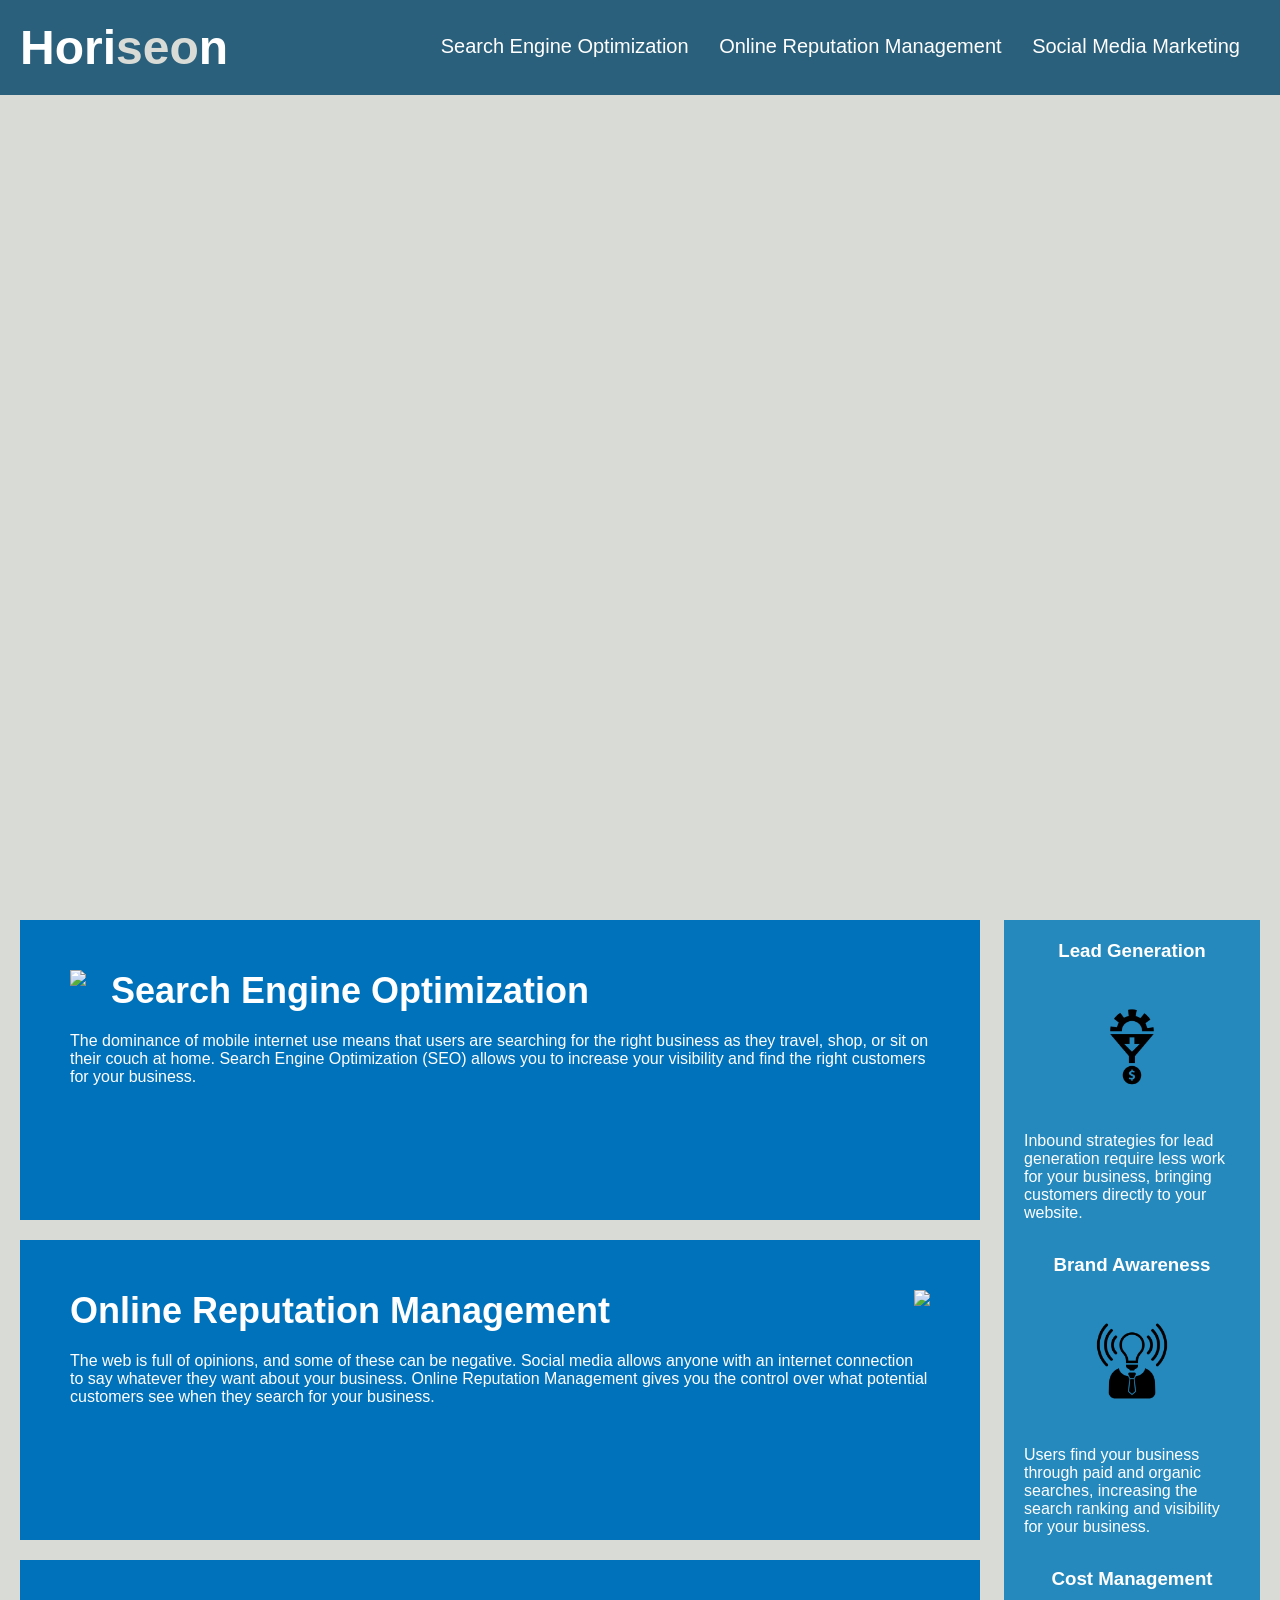
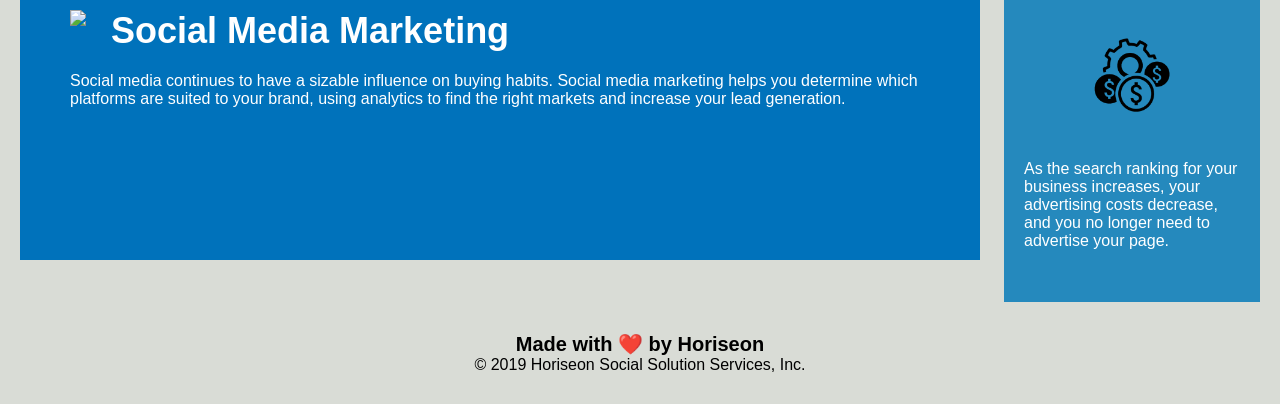
==== 02-Challenge/Develop/index.html @ dc3a3646 "Consolidated all CSS class selectors that had same values" ====
<!DOCTYPE html>
<html lang="en-us">

<head>
    <meta charset="UTF-8" />
    <link rel="stylesheet" href="./assets/css/style.css">
    <title>Horiseon Marketing</title>
</head>

<body>
    <div class="header">
        <h1>Hori<span class="seo">seo</span>n</h1>
        <div>
            <ul>
                <li>
                    <a href="#search-engine-optimization">Search Engine Optimization</a>
                </li>
                <li>
                    <a href="#online-reputation-management">Online Reputation Management</a>
                </li>
                <li>
                    <a href="#social-media-marketing">Social Media Marketing</a>
                </li>
            </ul>
        </div>
    </div>
    <div class="hero"></div>
    <div class="content">
        <div class="search-engine-optimization">
            <img src="./assets/images/search-engine-optimization.jpg" class="float-left" />
            <h2>Search Engine Optimization</h2>
            <p>
                The dominance of mobile internet use means that users are searching for the right business as they travel, shop, or sit on their couch at home. Search Engine Optimization (SEO) allows you to increase your visibility and find the right customers for your business.
            </p>
        </div>
        <div id="online-reputation-management" class="online-reputation-management">
            <img src="./assets/images/online-reputation-management.jpg" class="float-right" />
            <h2>Online Reputation Management</h2>
            <p>
                The web is full of opinions, and some of these can be negative. Social media allows anyone with an internet connection to say whatever they want about your business. Online Reputation Management gives you the control over what potential customers see when they search for your business.
            </p>
        </div>
        <div id="social-media-marketing" class="social-media-marketing">
            <img src="./assets/images/social-media-marketing.jpg" class="float-left" />
            <h2>Social Media Marketing</h2>
            <p>
                Social media continues to have a sizable influence on buying habits. Social media marketing helps you determine which platforms are suited to your brand, using analytics to find the right markets and increase your lead generation.
            </p>
        </div>
    </div>
    <div class="benefits">
        <div class="benefit-lead">
            <h3>Lead Generation</h3>
            <img src="./assets/images/lead-generation.png" />
            <p>
                Inbound strategies for lead generation require less work for your business, bringing customers directly to your website.
            </p>
        </div>
        <div class="benefit-brand">
            <h3>Brand Awareness</h3>
            <img src="./assets/images/brand-awareness.png" />
            <p>
                Users find your business through paid and organic searches, increasing the search ranking and visibility for your business.
            </p>
        </div>
        <div class="benefit-cost">
            <h3>Cost Management</h3>
            <img src="./assets/images/cost-management.png" />
            <p>
                As the search ranking for your business increases, your advertising costs decrease, and you no longer need to advertise your page.
            </p>
        </div>
    </div>
    <div class="footer">
        <h2>Made with ❤️️ by Horiseon</h2>
        <p>
            &copy; 2019 Horiseon Social Solution Services, Inc.
        </p>
    </div>
</body>

</html>
---- 02-Challenge/Develop/assets/css/style.css ----
* {
    box-sizing: border-box;
    padding: 0;
    margin: 0;
}

body {
    background-color: #d9dcd6;
}

.header {
    padding: 20px;
    font-family: 'Trebuchet MS', 'Lucida Sans Unicode', 'Lucida Grande', 'Lucida Sans', Arial, sans-serif;
    background-color: #2a607c;
    color: #ffffff;
}

.header h1 {
    display: inline-block;
    font-size: 48px;
}

.header h1 .seo {
    color: #d9dcd6;
}

.header div {
    padding-top: 15px;
    margin-right: 20px;
    float: right;
    font-family: 'Gill Sans', 'Gill Sans MT', Calibri, 'Trebuchet MS', sans-serif;
    font-size: 20px;
}

.header div ul {
    list-style-type: none;
}

.header div ul li {
    display: inline-block;
    margin-left: 25px;
}

a {
    color: #ffffff;
    text-decoration: none;
}

p {
    font-size: 16px;
}

.hero {
    height: 800px;
    width: 100%;
    margin-bottom: 25px;
    background-image: url("../images/digital-marketing-meeting.jpg");
    background-size: cover;
    background-position: center;
}

.float-left {
    float: left;
    margin-right: 25px;
}

.float-right {
    float: right;
    margin-left: 25px;
}

.content {
    width: 75%;
    display: inline-block;
    margin-left: 20px;
}

.benefits {
    margin-right: 20px;
    padding: 20px;
    clear: both;
    float: right;
    width: 20%;
    height: 100%;
    font-family: 'Gill Sans', 'Gill Sans MT', Calibri, 'Trebuchet MS', sans-serif;
    background-color: #2589bd;
    
}

.benefit-lead,.benefit-brand,.benefit-cost {
    margin-bottom: 32px;
    color: #ffffff;
}

.benefit-lead h3,.benefit-cost h3,.benefit-brand h3 {
    margin-bottom: 10px;
    text-align: center;
}

.benefit-lead img,.benefit-cost img,.benefit-brand img {
    display: block;
    margin: 10px auto;
    max-width: 150px;
}

.search-engine-optimization,.online-reputation-management,.social-media-marketing {
    margin-bottom: 20px;
    padding: 50px;
    height: 300px;
    font-family: 'Gill Sans', 'Gill Sans MT', Calibri, 'Trebuchet MS', sans-serif;
    background-color: #0072bb;
    color: #ffffff;
}

.search-engine-optimization img,.online-reputation-management img,.social-media-marketing img {
    max-height: 200px;
}

.search-engine-optimization h2,.online-reputation-management h2,.social-media-marketing h2 {
    margin-bottom: 20px;
    font-size: 36px;
}

.footer {
    padding: 30px;
    clear: both;
    font-family: 'Trebuchet MS', 'Lucida Sans Unicode', 'Lucida Grande', 'Lucida Sans', Arial, sans-serif;
    text-align: center;
}

.footer h2 {
    font-size: 20px;
}
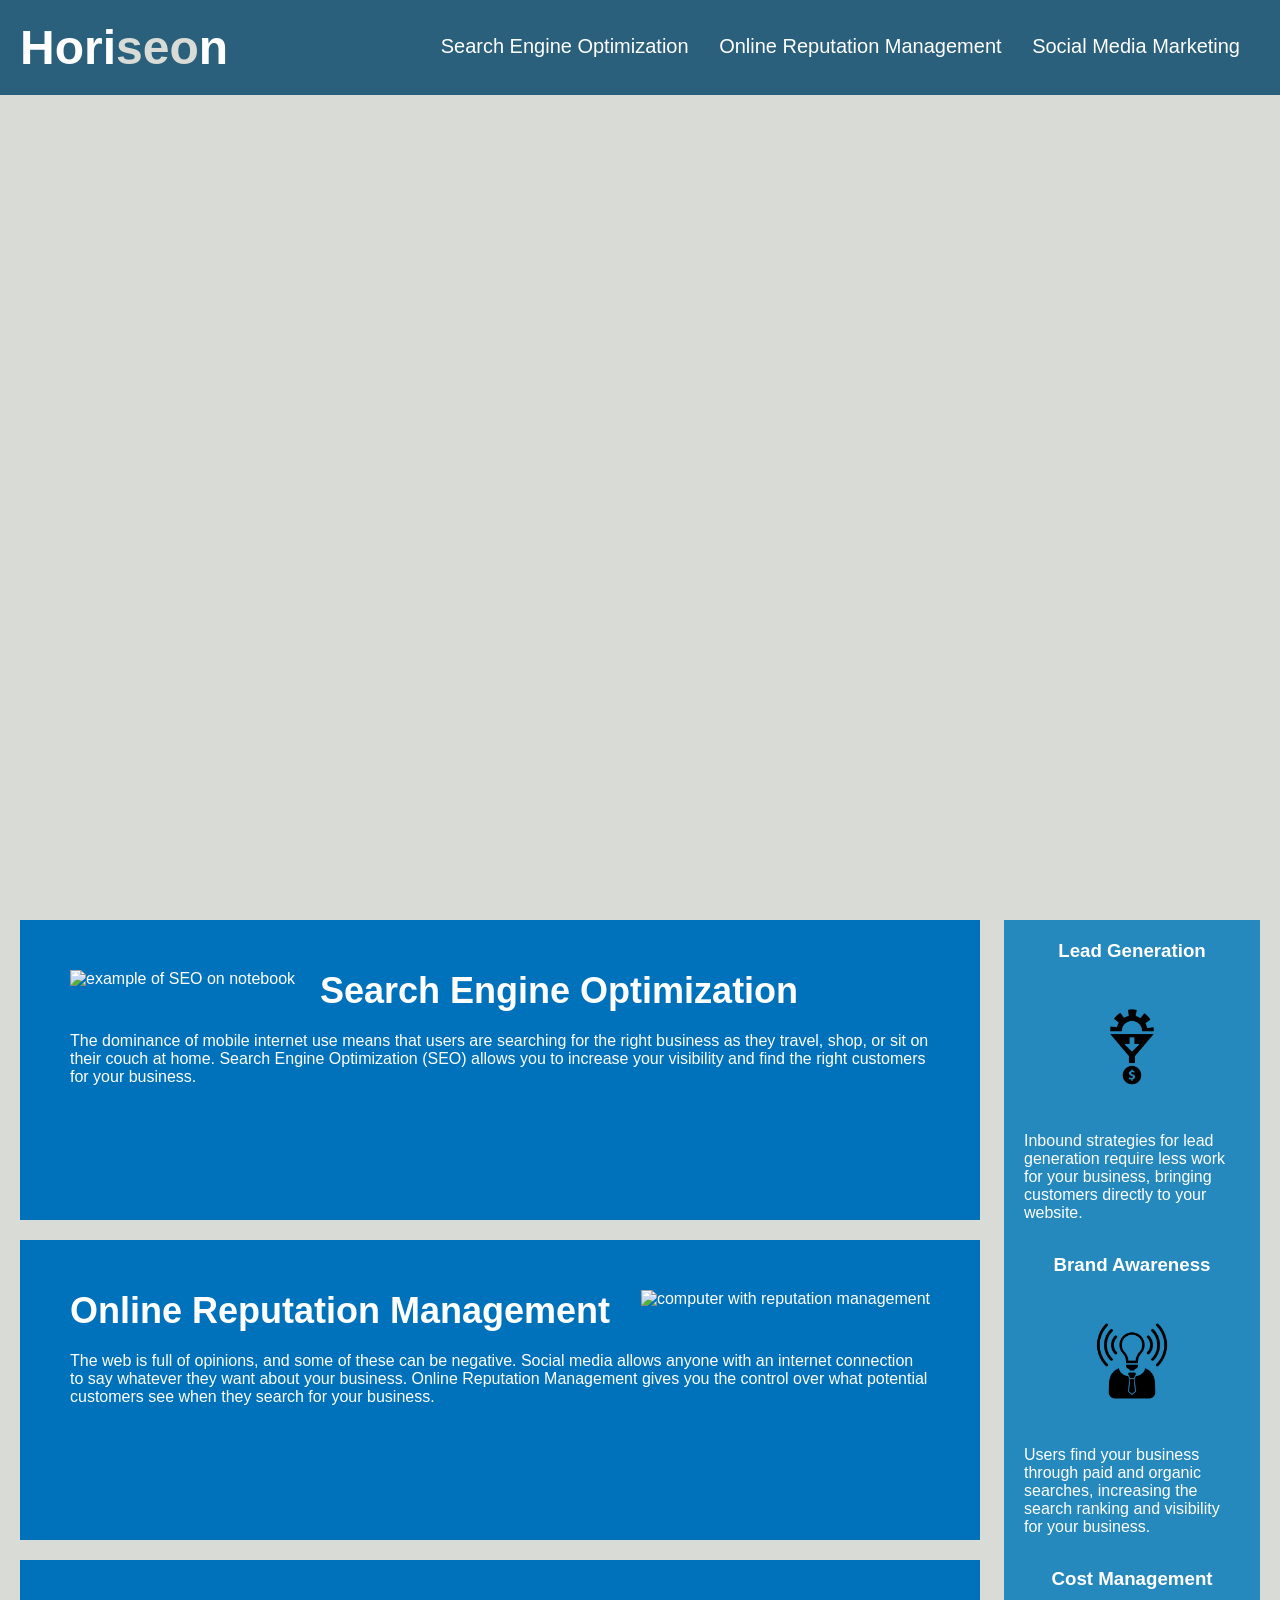
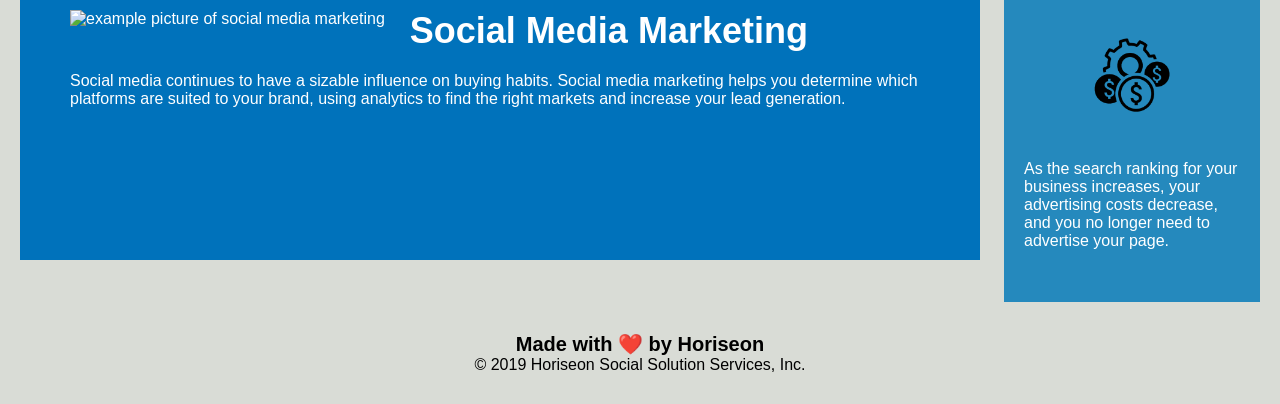
==== commit b3b91d7e: "Added semantic HTML element to HTML and alt attributes to img's" ====
--- a/02-Challenge/Develop/index.html
+++ b/02-Challenge/Develop/index.html
@@ -6,11 +6,10 @@
     <link rel="stylesheet" href="./assets/css/style.css">
     <title>Horiseon Marketing</title>
 </head>
-
 <body>
-    <div class="header">
+    <header class="header">
         <h1>Hori<span class="seo">seo</span>n</h1>
-        <div>
+        <nav>
             <ul>
                 <li>
                     <a href="#search-engine-optimization">Search Engine Optimization</a>
@@ -22,61 +21,64 @@
                     <a href="#social-media-marketing">Social Media Marketing</a>
                 </li>
             </ul>
-        </div>
-    </div>
+        </nav>
+    </header>
+    <main>
     <div class="hero"></div>
-    <div class="content">
+    <main class="content">
         <div class="search-engine-optimization">
-            <img src="./assets/images/search-engine-optimization.jpg" class="float-left" />
+            <img src="./assets/images/search-engine-optimization.jpg" alt="example of SEO on notebook" class="float-left" />
             <h2>Search Engine Optimization</h2>
             <p>
                 The dominance of mobile internet use means that users are searching for the right business as they travel, shop, or sit on their couch at home. Search Engine Optimization (SEO) allows you to increase your visibility and find the right customers for your business.
             </p>
         </div>
         <div id="online-reputation-management" class="online-reputation-management">
-            <img src="./assets/images/online-reputation-management.jpg" class="float-right" />
+            <img src="./assets/images/online-reputation-management.jpg" alt="computer with reputation management" class="float-right" />
             <h2>Online Reputation Management</h2>
             <p>
                 The web is full of opinions, and some of these can be negative. Social media allows anyone with an internet connection to say whatever they want about your business. Online Reputation Management gives you the control over what potential customers see when they search for your business.
             </p>
         </div>
         <div id="social-media-marketing" class="social-media-marketing">
-            <img src="./assets/images/social-media-marketing.jpg" class="float-left" />
+            <img src="./assets/images/social-media-marketing.jpg" alt="example picture of social media marketing" class="float-left" />
             <h2>Social Media Marketing</h2>
             <p>
                 Social media continues to have a sizable influence on buying habits. Social media marketing helps you determine which platforms are suited to your brand, using analytics to find the right markets and increase your lead generation.
             </p>
         </div>
-    </div>
-    <div class="benefits">
+      </div>
+      </main>
+    <aside class="benefits">
         <div class="benefit-lead">
             <h3>Lead Generation</h3>
-            <img src="./assets/images/lead-generation.png" />
+            <img src="./assets/images/lead-generation.png" alt="money arrow" />
             <p>
                 Inbound strategies for lead generation require less work for your business, bringing customers directly to your website.
             </p>
         </div>
         <div class="benefit-brand">
             <h3>Brand Awareness</h3>
-            <img src="./assets/images/brand-awareness.png" />
+            <img src="./assets/images/brand-awareness.png" alt="light bulb with expanding light" />
             <p>
                 Users find your business through paid and organic searches, increasing the search ranking and visibility for your business.
             </p>
         </div>
         <div class="benefit-cost">
             <h3>Cost Management</h3>
-            <img src="./assets/images/cost-management.png" />
+            <img src="./assets/images/cost-management.png" alt="cog with money symbols" />
             <p>
                 As the search ranking for your business increases, your advertising costs decrease, and you no longer need to advertise your page.
             </p>
         </div>
     </div>
-    <div class="footer">
+    </aside>
+    <footer class="footer">
         <h2>Made with ❤️️ by Horiseon</h2>
         <p>
             &copy; 2019 Horiseon Social Solution Services, Inc.
         </p>
-    </div>
+    </footer>
 </body>
 
 </html>
--- a/02-Challenge/Develop/assets/css/style.css
+++ b/02-Challenge/Develop/assets/css/style.css
@@ -15,7 +15,7 @@
     color: #ffffff;
 }
 
-.header h1 {
+.header h1 { 
     display: inline-block;
     font-size: 48px;
 }
@@ -24,7 +24,7 @@
     color: #d9dcd6;
 }
 
-.header div {
+ .header nav { 
     padding-top: 15px;
     margin-right: 20px;
     float: right;
@@ -32,11 +32,11 @@
     font-size: 20px;
 }
 
-.header div ul {
+.header nav ul {
     list-style-type: none;
 }
 
-.header div ul li {
+.header nav ul li {
     display: inline-block;
     margin-left: 25px;
 }
@@ -58,6 +58,7 @@
     background-size: cover;
     background-position: center;
 }
+
 
 .float-left {
     float: left;
